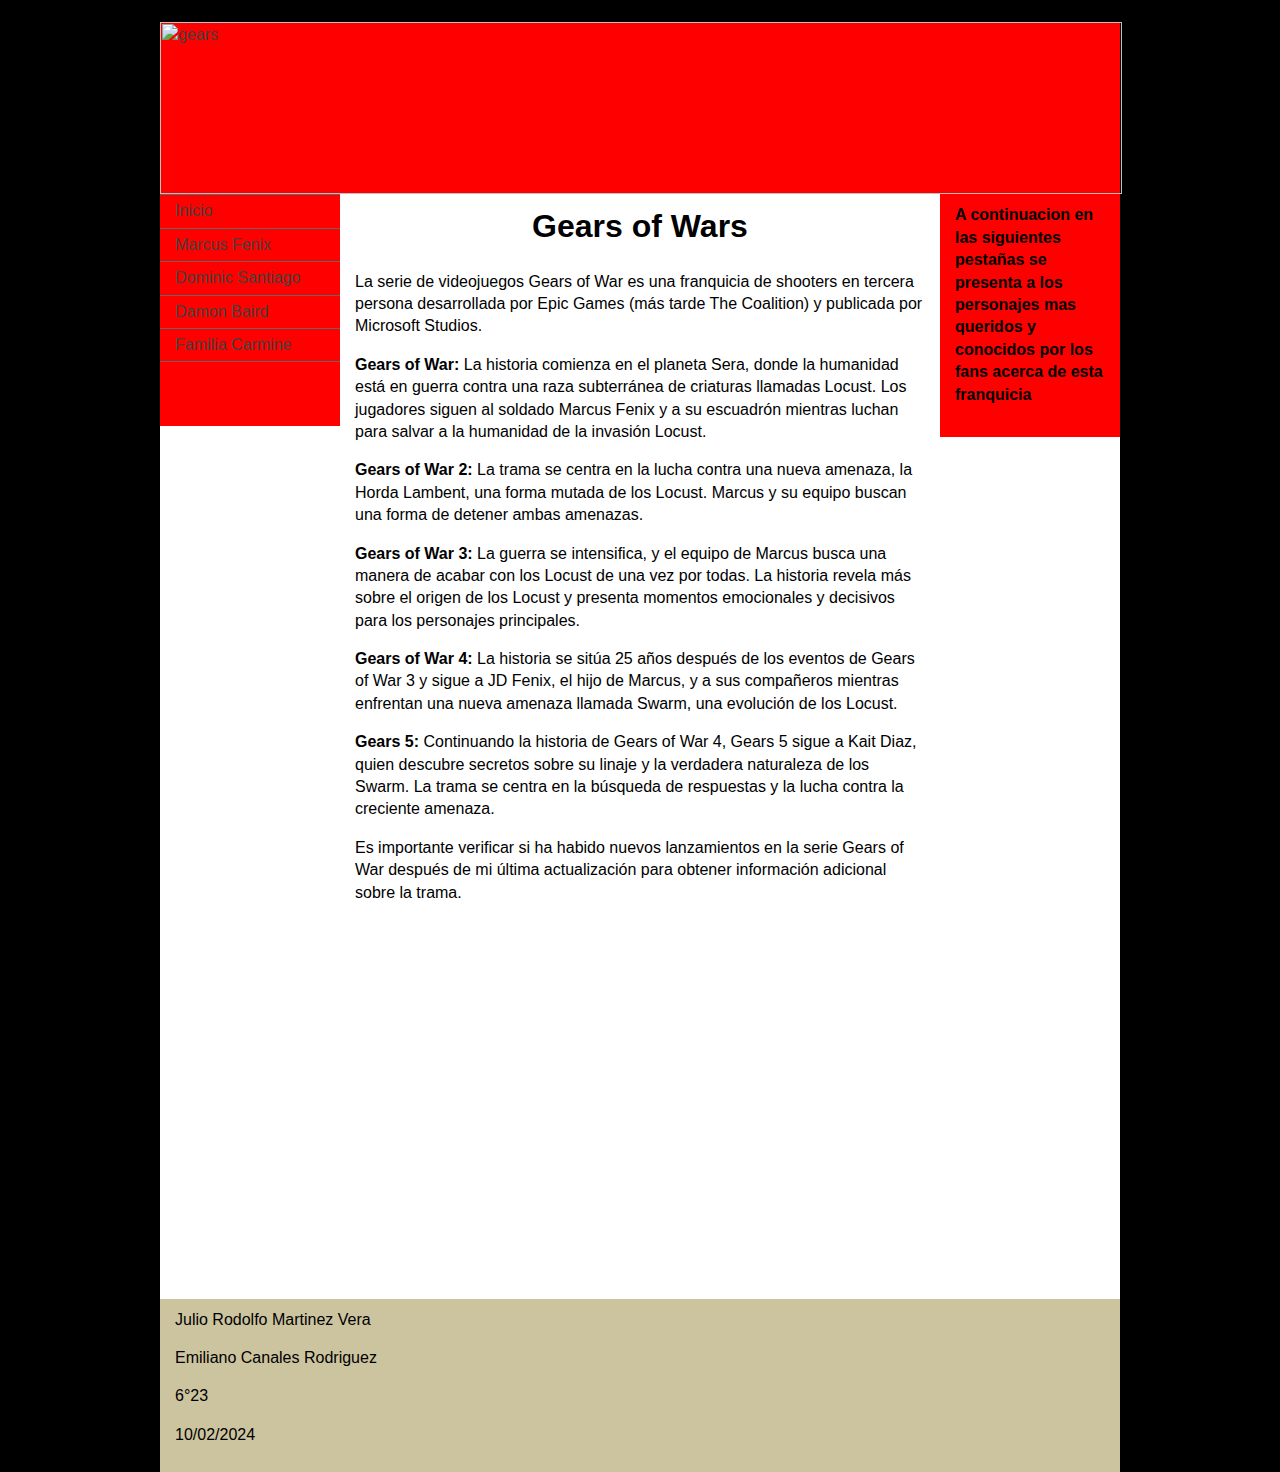
==== index.html @ 722ece3f "Add files via upload" ====
<%@LANGUAGE="JAVASCRIPT" CODEPAGE="65001"%>
<!DOCTYPE html PUBLIC "-//W3C//DTD XHTML 1.0 Transitional//EN" "http://www.w3.org/TR/xhtml1/DTD/xhtml1-transitional.dtd">
<html xmlns="http://www.w3.org/1999/xhtml">
<head>
<meta http-equiv="Content-Type" content="text/html; charset=utf-8" />
<!-- TemplateBeginEditable name="doctitle" -->
<title>Gears of Wars</title>
<!-- TemplateEndEditable -->
<!-- TemplateBeginEditable name="head" -->
<!-- TemplateEndEditable -->
<link href="thrColFixHdr.css" rel="stylesheet" type="text/css" />
<style type="text/css">
body {
	background-color: #000000;
}
</style>
</head>

<body>

<div class="container">
  <div class="header"><a href="#"><img src="ima/gears1.PNG" alt="gears" width="962" height="172" longdesc="index.html" align="middle" /></a> 
    <!-- end .header --></div>
  <div class="sidebar1">
    <ul class="nav">
      <li><a href="index.html">Inicio</a></li>
      <li><a href="marcus.html">Marcus Fenix</a></li>
      <li><a href="dominic.html">Dominic Santiago</a></li>
      <li><a href="damon.html">Damon Baird</a></li>
      <li><a href="familia.html">Familia Carmine</a></li>
    </ul>
    <p>&nbsp;</p>
    <!-- end .sidebar1 --></div>
  <div class="content">
    <h1 align="center">Gears of Wars</h1>
    <p>La serie de videojuegos Gears of War es una franquicia de shooters en tercera persona desarrollada por Epic Games (más tarde The Coalition) y publicada por Microsoft Studios. </p>
    <p><strong>Gears of War:</strong> La historia comienza en el planeta Sera, donde la humanidad está en guerra contra una raza subterránea de criaturas llamadas Locust. Los jugadores siguen al soldado Marcus Fenix y a su escuadrón mientras luchan para salvar a la humanidad de la invasión Locust.</p>
    <p><strong>Gears of War 2:</strong> La trama se centra en la lucha contra una nueva amenaza, la Horda Lambent, una forma mutada de los Locust. Marcus y su equipo buscan una forma de detener ambas amenazas.</p>
    <p><strong>Gears of War 3:</strong> La guerra se intensifica, y el equipo de Marcus busca una manera de acabar con los Locust de una vez por todas. La historia revela más sobre el origen de los Locust y presenta momentos emocionales y decisivos para los personajes principales.</p>
    <p><strong>Gears of War 4:</strong> La historia se sitúa 25 años después de los eventos de Gears of War 3 y sigue a JD Fenix, el hijo de Marcus, y a sus compañeros mientras enfrentan una nueva amenaza llamada Swarm, una evolución de los Locust.</p>
    <p><strong>Gears 5:</strong> Continuando la historia de Gears of War 4, Gears 5 sigue a Kait Diaz, quien descubre secretos sobre su linaje y la verdadera naturaleza de los Swarm. La trama se centra en la búsqueda de respuestas y la lucha contra la creciente amenaza.</p>
    <p>Es importante verificar si ha habido nuevos lanzamientos en la serie Gears of War después de mi última actualización para obtener información adicional sobre la trama.</p>
    
    <iframe width="460" height="315" src="https://www.youtube.com/embed/XL38ksly7s8?si=Ryecnlo21pYeau-z" title="YouTube video player" frameborder="0" allow="accelerometer; autoplay; clipboard-write; encrypted-media; gyroscope; picture-in-picture; web-share" allowfullscreen></iframe>
    
    <h2>&nbsp;</h2>
    <!-- end .content --></div>
  <div class="sidebar2">
    <h4>A continuacion en las siguientes pestañas se presenta a los personajes mas queridos y conocidos por los fans acerca de esta franquicia</h4>
    <!-- end .sidebar2 --></div>
  <div class="footer">
    <p>Julio Rodolfo Martinez Vera </p>
    <p>Emiliano Canales Rodriguez</p>
    <p>6°23    </p>
    <p>10/02/2024<!-- end .footer --></p>
  </div>
  <!-- end .container --></div>
</body>
</html>
---- thrColFixHdr.css ----
@charset "utf-8";
body {
	font: 100%/1.4 Verdana, Arial, Helvetica, sans-serif;
	background-color: #A21D00;
	margin: 0;
	padding: 0;
	color: #000;
}

/* ~~ Selectores de elemento/etiqueta ~~ */
ul, ol, dl { /* Debido a las diferencias existentes entre los navegadores, es recomendable no añadir relleno ni márgenes en las listas. Para lograr coherencia, puede especificar las cantidades deseadas aquí o en los elementos de lista (LI, DT, DD) que contienen. Recuerde que lo que haga aquí se aplicará en cascada en la lista .nav, a no ser que escriba un selector más específico. */
	padding: 0;
	margin: 0;
}
h1, h2, h3, h4, h5, h6, p {
	margin-top: 0;	 /* la eliminación del margen superior resuelve un problema que origina que los márgenes escapen de la etiqueta div contenedora. El margen inferior restante lo mantendrá separado de los elementos de que le sigan. */
	padding-right: 15px;
	padding-left: 15px; /* la adición de relleno a los lados del elemento dentro de las divs, en lugar de en las divs propiamente dichas, elimina todas las matemáticas de modelo de cuadro. Una div anidada con relleno lateral también puede usarse como método alternativo. */
}
a img { /* este selector elimina el borde azul predeterminado que se muestra en algunos navegadores alrededor de una imagen cuando está rodeada por un vínculo */
	border: none;
}

/* ~~ La aplicación de estilo a los vínculos del sitio debe permanecer en este orden (incluido el grupo de selectores que crea el efecto hover -paso por encima-). ~~ */
a:link {
	color: #42413C;
	text-decoration: underline; /* a no ser que aplique estilos a los vínculos para que tengan un aspecto muy exclusivo, es recomendable proporcionar subrayados para facilitar una identificación visual rápida */
}
a:visited {
	color: #6E6C64;
	text-decoration: underline;
}
a:hover, a:active, a:focus { /* este grupo de selectores proporcionará a un usuario que navegue mediante el teclado la misma experiencia de hover (paso por encima) que experimenta un usuario que emplea un ratón. */
	text-decoration: none;
}

/* ~~ Este contenedor de anchura fija rodea a todas las demás divs ~~ */
.container {
	width: 960px;
	background-color: #FFFFFF;
	margin: 0 auto; /* el valor automático de los lados, unido a la anchura, centra el diseño */
}

/* ~~ No se asigna una anchura al encabezado. Se extenderá por toda la anchura del diseño. Contiene un marcador de posición de imagen que debe sustituirse por su propio logotipo vinculado. ~~ */
.header {
	background-color: #FF0000;
}

/* ~~ Estas son las columnas para el diseño. ~~ 

1) El relleno sólo se sitúa en la parte superior y/o inferior de las divs. Los elementos situados dentro de estas divs tienen relleno a los lados. Esto le ahorra las "matemáticas de modelo de cuadro". Recuerde que si añade relleno o borde lateral a la div propiamente dicha, éste se añadirá a la anchura que defina para crear la anchura *total*. También puede optar por eliminar el relleno del elemento en la div y colocar una segunda div dentro de ésta sin anchura y el relleno necesario para el diseño deseado.

2) No se asigna margen a las columnas, ya que todas ellas son flotantes. Si es preciso añadir un margen, evite colocarlo en el lado hacia el que se produce la flotación (por ejemplo: un margen derecho en una div configurada para flotar hacia la derecha). En muchas ocasiones, puede usarse relleno como alternativa. En el caso de divs para las que deba incumplirse esta regla, deberá añadir una declaración "display:inline" a la regla de la div para evitar un error que provoca que algunas versiones de Internet Explorer dupliquen el margen.

3) Dado que las clases se pueden usar varias veces en un documento (y que también se pueden aplicar varias clases a un elemento), se ha asignado a las columnas nombres de clases en lugar de ID. Por ejemplo, dos divs de barra lateral podrían apilarse si fuera necesario. Si lo prefiere, éstas pueden cambiarse a ID fácilmente, siempre y cuando las utilice una sola vez por documento.

4) Si prefiere que la navegación esté a la derecha en lugar de a la izquierda, simplemente haga que estas columnas floten en dirección opuesta (todas a la derecha en lugar de todas a la izquierda) y éstas se representarán en orden inverso. No es necesario mover las divs por el código fuente HTML.

*/
.sidebar1 {
	float: left;
	width: 180px;
	background-color: #FF0000;
	padding-bottom: 10px;
}
.content {

	padding: 10px 0;
	width: 600px;
	float: left;
}
.sidebar2 {
	float: left;
	width: 180px;
	background-color: #FF0000;
	padding: 10px 0;
}

/* ~~ Este selector agrupado da espacio a las listas del área de .content ~~ */
.content ul, .content ol { 
	padding: 0 15px 15px 40px; /* este relleno reproduce en espejo el relleno derecho de la regla de encabezados y de párrafo incluida más arriba. El relleno se ha colocado en la parte inferior para que el espacio existente entre otros elementos de la lista y a la izquierda cree la sangría. Estos pueden ajustarse como se desee. */
}

/* ~~ Los estilos de lista de navegación (pueden eliminarse si opta por usar un menú desplegable predefinido como el de Spry) ~~ */
ul.nav {
	list-style: none; /* esto elimina el marcador de lista */
	border-top: 1px solid #666; /* esto crea el borde superior de los vínculos (los demás se sitúan usando un borde inferior en el LI) */
	margin-bottom: 15px; /* esto crea el espacio entre la navegación en el contenido situado debajo */
}
ul.nav li {
	border-bottom: 1px solid #666; /* esto crea la separación de los botones */
}
ul.nav a, ul.nav a:visited { /* al agrupar estos selectores, se asegurará de que los vínculos mantengan el aspecto de botón incluso después de haber sido visitados */
	padding: 5px 5px 5px 15px;
	display: block; /* esto da al anclaje propiedades de bloque, de manera que llene todo el LI en el que está contenido para que toda el área reaccione a un clic de ratón. */
	width: 160px;  /*esta anchura hace que se pueda hacer clic en todo el botón para IE6. Puede eliminarse si no es necesario proporcionar compatibilidad con IE6. Calcule la anchura adecuada restando el relleno de este vínculo de la anchura del contenedor de barra lateral. */
	text-decoration: none;
	background-color: #FF0000;
}
ul.nav a:hover, ul.nav a:active, ul.nav a:focus { /* esto cambia el color de fondo y del texto tanto para usuarios que naveguen con ratón como para los que lo hagan con teclado */
	background-color: #FF9933;
	color: #FFF;
}

/* ~~ Los estilos de pie de página ~~ */
.footer {
	padding: 10px 0;
	background-color: #CCC49F;
	position: relative;/* esto da a IE6 hasLayout para borrar correctamente */
	clear: both; /* esta propiedad de borrado fuerza a .container a conocer dónde terminan las columnas y a contenerlas */
}

/* ~~ Clases float/clear varias ~~ */
.fltrt {  /* esta clase puede utilizarse para que un elemento flote en la parte derecha de la página. El elemento flotante debe preceder al elemento junto al que debe aparecer en la página. */
	float: right;
	margin-left: 8px;
}
.fltlft { /* esta clase puede utilizarse para que un elemento flote en la parte izquierda de la página. El elemento flotante debe preceder al elemento junto al que debe aparecer en la página. */
	float: left;
	margin-right: 8px;
}
.clearfloat { /* esta clase puede situarse en una <br /> o div vacía como elemento final tras la última div flotante (dentro de .container) si .footer se elimina o se saca fuera de .container */
	clear:both;
	height:0;
	font-size: 1px;
	line-height: 0px;
}
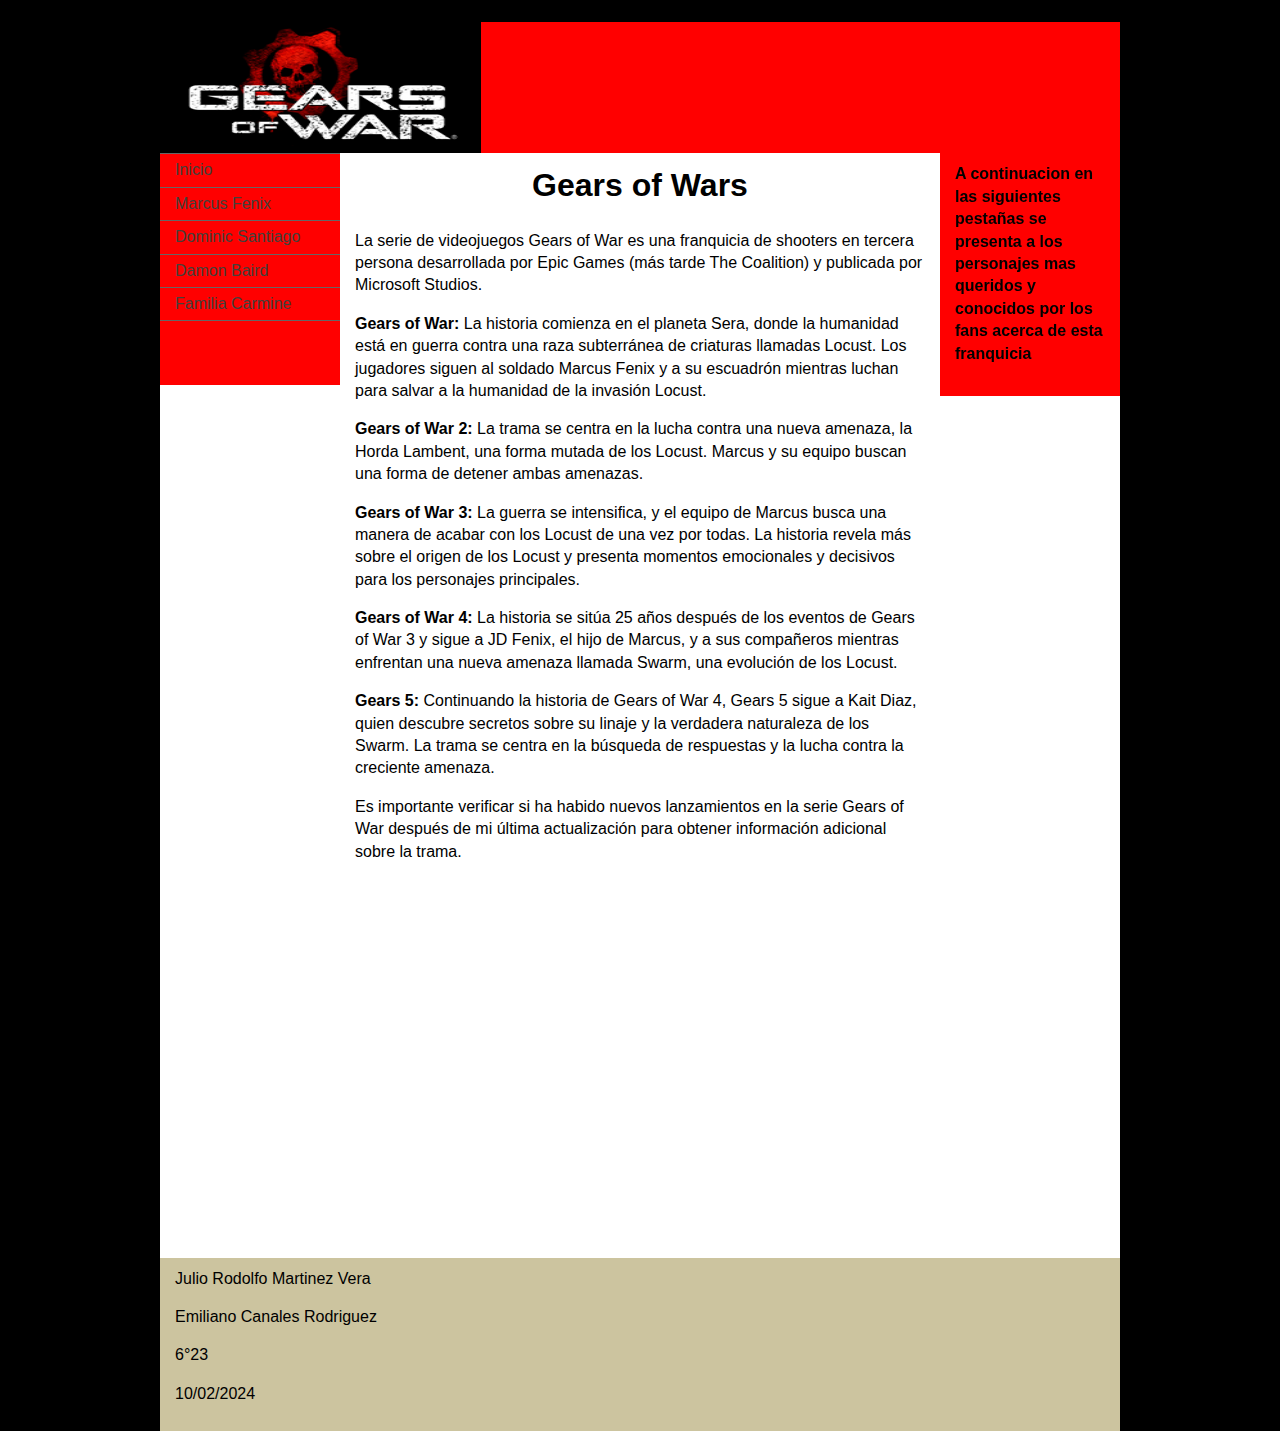
==== commit b6f54a2b: "Add files via upload" ====
--- a/index.html
+++ b/index.html
@@ -19,8 +19,7 @@
 <body>
 
 <div class="container">
-  <div class="header"><a href="#"><img src="ima/gears1.PNG" alt="gears" width="962" height="172" longdesc="index.html" align="middle" /></a> 
-    <!-- end .header --></div>
+  <div class="header"><img src="inicio.PNG" width="321" height="131" align="middle" /><!-- end .header --></div>
   <div class="sidebar1">
     <ul class="nav">
       <li><a href="index.html">Inicio</a></li>
